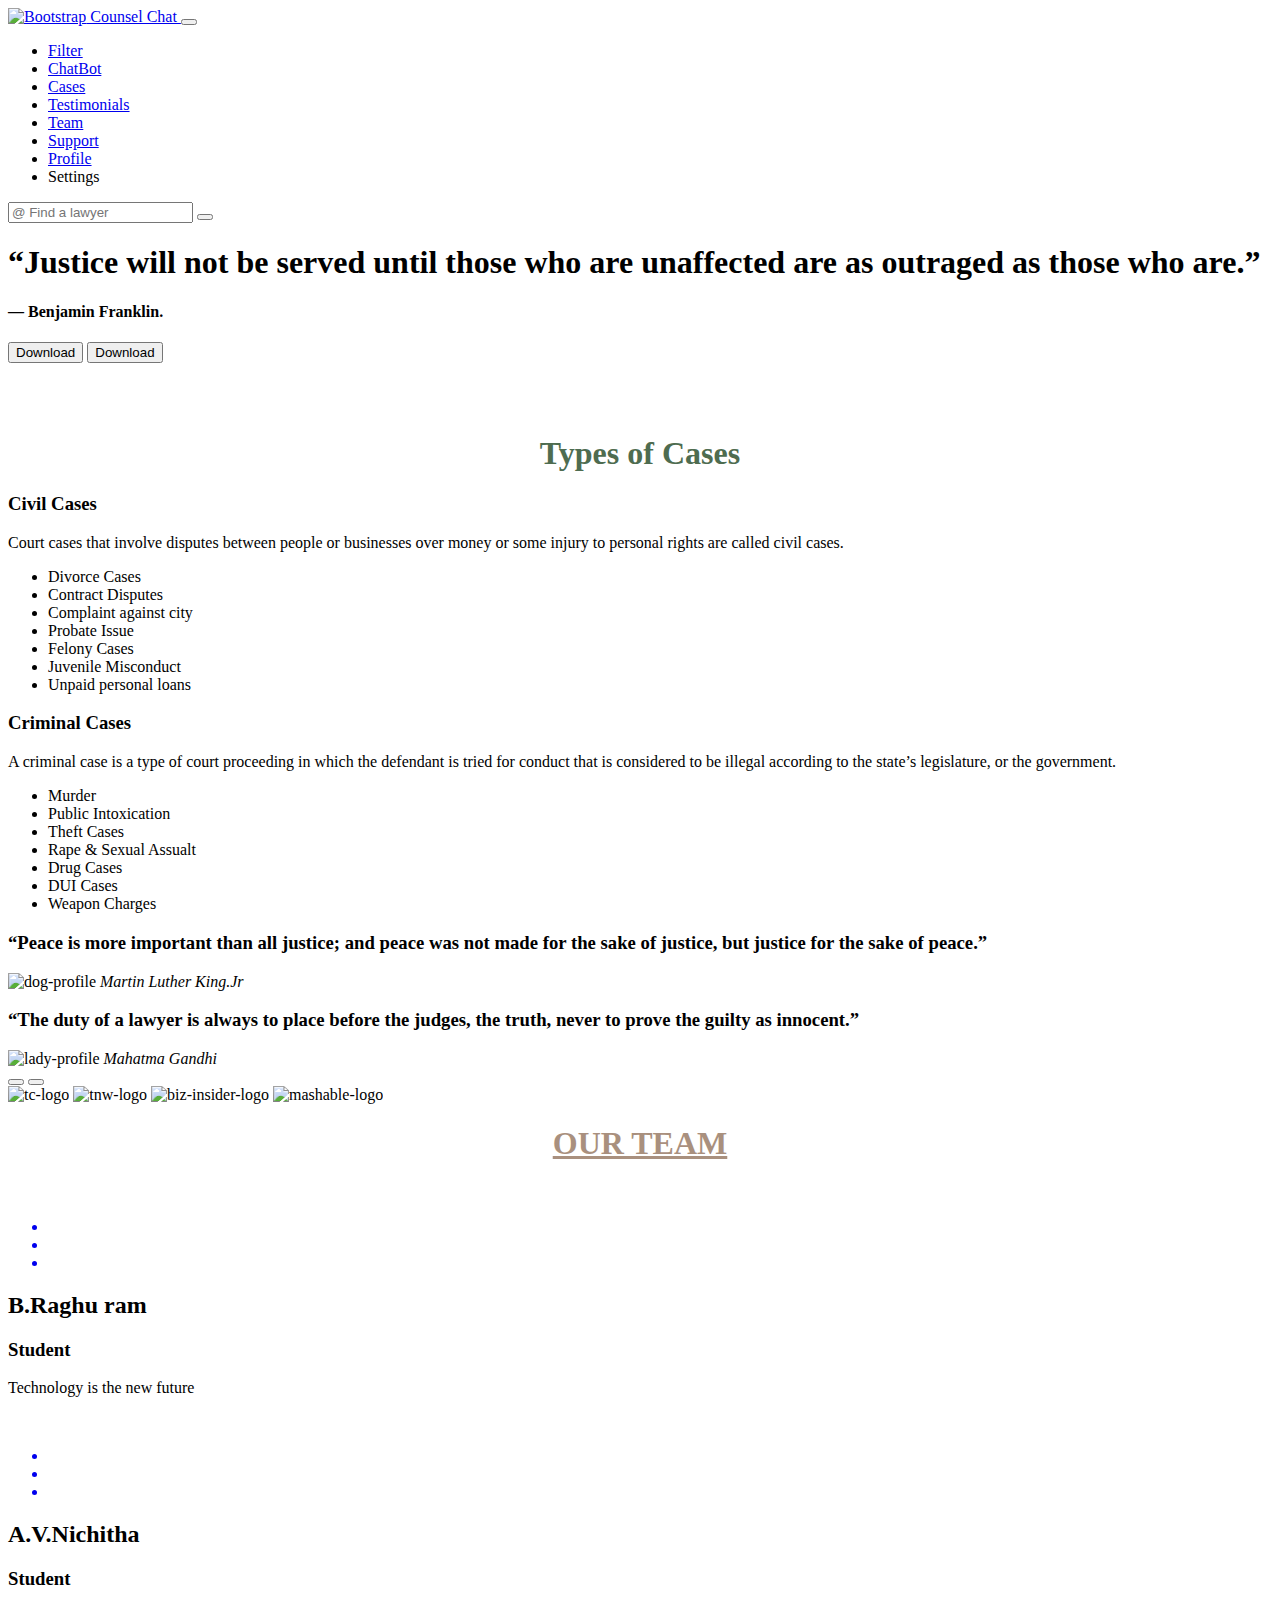
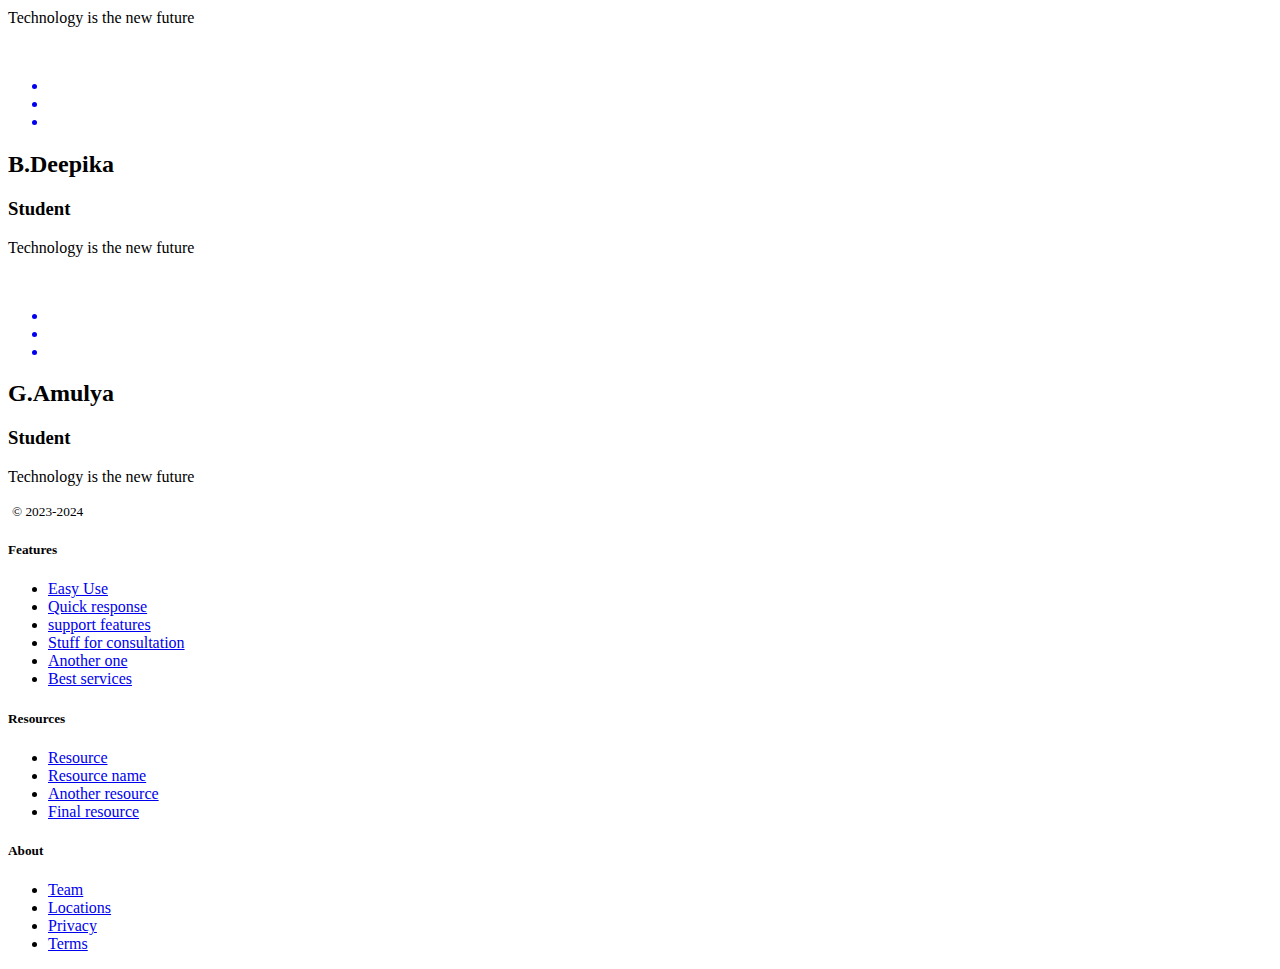
==== index.html @ 1e174c3e "Add files via upload" ====
<!DOCTYPE html>
<html>

<head>
  <meta charset="utf-8">
  <title>Counslechat</title>
  <link rel="icon" type="image/x-icon" href="images/favicon.png">
  <!-- style sheets -->
  <link href="https://cdn.jsdelivr.net/npm/bootstrap@5.3.0-alpha2/dist/css/bootstrap.min.css" rel="stylesheet" integrity="sha384-aFq/bzH65dt+w6FI2ooMVUpc+21e0SRygnTpmBvdBgSdnuTN7QbdgL+OapgHtvPp" crossorigin="anonymous">
  <script src="https://cdn.jsdelivr.net/npm/bootstrap@5.3.0-alpha2/dist/js/bootstrap.bundle.min.js" integrity="sha384-qKXV1j0HvMUeCBQ+QVp7JcfGl760yU08IQ+GpUo5hlbpg51QRiuqHAJz8+BrxE/N" crossorigin="anonymous"></script>
  <link rel="stylesheet" href="css/styles.css">


  <script src="https://kit.fontawesome.com/d99a124891.js" crossorigin="anonymous"></script>
  <link href="/your-path-to-fontawesome/css/fontawesome.css" rel="stylesheet">
  <link href="/your-path-to-fontawesome/css/brands.css" rel="stylesheet">
  <link href="/your-path-to-fontawesome/css/solid.css" rel="stylesheet">


<!-- Google fonts -->
<link rel="preconnect" href="https://fonts.googleapis.com">
<link rel="preconnect" href="https://fonts.gstatic.com" crossorigin>
<link href="https://fonts.googleapis.com/css2?family=Montserrat:wght@700&family=Ubuntu:wght@700&display=swap" rel="stylesheet">


<body>

<section id="title">

 <div class="container-fluid">

   <nav class="navbar navbar-expand-lg navbar-light">
     <a class="navbar-brand" href="#">
       <img src="images/logo.png" alt="Bootstrap" width="100" height="100">
        Counsel Chat </a>
     <button class="navbar-toggler" type="button" data-bs-toggle="collapse" data-bs-target="#navbarTogglerDemo01" aria-controls="navbarTogglerDemo01" aria-expanded="false" aria-label="Toggle navigation">
         <span class="navbar-toggler-icon"></span>
     </button>

     <div class="collapse navbar-collapse" id="navbarTogglerDemo01">

         <ul class="navbar-nav ms-auto">
          <li class="nav-item">
            <a class="nav-link" href="filter.html">Filter</a>
        </li>
        <li class="nav-item">
          <a class="nav-link" href="bot.html">ChatBot</a>
      </li>
             <li class="nav-item">
                 <a class="nav-link" href="#features">Cases</a>
             </li>
             <li class="nav-item">
                 <a class="nav-link" href=" #testimonials">Testimonials</a>
             </li>
             <li class="nav-item">
                 <a class="nav-link" href="#team">Team</a>
             </li>
             <li class="nav-item">
                 <a class="nav-link" href="#footer">Support</a>
             </li>
            
        <li class="nav-item">
          <a class="nav-link" href="profile.html">Profile</a>
      </li>
      <li class="nav-item">
        <a class="nav-link" >Settings</a>
    </li>
    

          


         </ul>
         <form class="d-flex" role="search">
             <input class=" search form-control me-2" type="search" placeholder="@ Find a lawyer" aria-label="Search">
         <button class="btn btn-dark" type="submit"><i class="fa fa-search"></i></button>
         </a>
       </form>
     </div>
  </nav>


 <div class= "row imgrow">
   <div class="col-lg" style="">
      <h1>“Justice will not be served until those who are unaffected are as outraged as those who are.”</h1>
       <h4>    — Benjamin Franklin.</h4>
      <button type="button" class="btn btn-dark btn-lg download-button"> <i class="fa-brands fa-apple"></i> Download</button>
      <button type="button" class="btn btn-outline-light btn-lg download-button"><i class="fa-brands fa-google-play"></i> Download</button>
   </div>
 </div>


  </section>


  <!-- Features -->

  <section id="features">

    <h1 class="cases" style="text-align:center; padding-top:50px; font-weight:bolder;color:#4E6C50;">Types of Cases</h1>
     <div class="row feature">
          <div class="feature-box col-lg-6">
            <i class="icon fa-solid fa-scale-balanced fa-4x" style="color: #159895;"></i>
               <h3>Civil Cases</h3>
               <p>Court cases that involve disputes between people or businesses over money or some injury to personal rights are called civil cases.</p>
               <ul>
                 <li>Divorce Cases</li>
                 <li>Contract Disputes</li>
                 <li>Complaint against city</li>
                 <li>Probate Issue</li>
                 <li>Felony Cases</li>
                 <li>Juvenile Misconduct</li>
                 <li>Unpaid personal loans</li>
               </ul>
          </div>
          <div class="feature-box col-lg-6" >
            <i class="icon fa-solid fa-gavel fa-4x" style="color: #159895;"></i>
               <h3>Criminal Cases</h3>
               <p>A criminal case is a type of court proceeding in which the defendant is tried for conduct that is considered to be illegal according to the state’s legislature, or the government.</p>
                <ul>
                  <li>Murder</li>
                  <li>Public Intoxication</li>
                  <li>Theft Cases</li>
                  <li>Rape & Sexual Assualt</li>
                  <li>Drug Cases</li>
                  <li>DUI Cases</li>
                  <li>Weapon Charges</li>
                </ul>

          </div>
    </div>

  </section>


  <!-- Testimonials -->

  <section id="testimonials">

    <div id="carouselExampleAutoplaying" class="carousel slide" data-bs-ride="carousel" data-bs-interval="4000" data-bs-pause="hover">
  <div class="carousel-inner">
    <div class="carousel-item active">
      <h3 class="testimonial-text"> “Peace is more important than all justice; and peace was not made for the sake of justice, but justice for the sake of peace.” </h3>
      <img class="testimonial-image"src="images/martin.jpg" alt="dog-profile">
      <em style="color:#000000;">Martin Luther King.Jr</em>
    </div>
    <div class="carousel-item">
      <h3 class="testimonial-text">“The duty of a lawyer is always to place before the judges,  the truth, never to prove the guilty as innocent.”</h3>
      <img class="testimonial-image" src="images/gandhi.jpg" alt="lady-profile">
      <em style="color:#000000;">Mahatma Gandhi</em>
    </div>

  </div>
  <button class="carousel-control-prev" type="button" data-bs-target="#carouselExampleAutoplaying" data-bs-slide="prev">
    <span class="carousel-control-prev-icon" aria-hidden="true"></span>
  </button>
  <button class="carousel-control-next" type="button" data-bs-target="#carouselExampleAutoplaying" data-bs-slide="next">
    <span class="carousel-control-next-icon" aria-hidden="true"></span>
  </button>
</div>






  </section>


  <!-- Press -->

  <section id="press">
    <img class="press-logo" src="images/techcrunch.png" alt="tc-logo">
    <img class="press-logo" src="images/tnw.png" alt="tnw-logo">
    <img class="press-logo" src="images/bizinsider.png" alt="biz-insider-logo">
    <img class="press-logo" src="images/mashable.png" alt="mashable-logo">

  </section>


  <!-- Pricing -->

  <section id="team">
    <h1 style="text-align:center; color:#A9907E;" ><u>OUR TEAM</u></h1>
    <div class="row">
      <div class="col-md-3 profile text-center">
        <div class="img-box">
          <img src="images/ram.jpg" class="img-responsive" alt="">
          <ul>
            <a href="#">  <li>  <i class="fa-brands fa-facebook" style="color: #3798e1;"></i> </li></a>
            <a href="#">  <li>  <i class="fa-brands fa-twitter" style="color: #3798e1;"></i> </li></a>
            <a href="#">  <li>  <i class="fa-brands fa-linkedin" style="color: #3798e1;"></i> </li></a>
          </ul>
        </div>
        <h2>B.Raghu ram</h2>
        <h3>Student</h3>
        <p>Technology is the new future</p>
      </div>
      <div class="col-md-3 profile text-center">
        <div class="img-box">
            <img src="images/girl1.jpg" class="img-responsive" alt="">
          <ul>
            <a href="#">  <li>  <i class="fa-brands fa-facebook" style="color: #3798e1;"></i> </li></a>
            <a href="#">  <li>  <i class="fa-brands fa-twitter" style="color: #3798e1;"></i> </li></a>
            <a href="#">  <li>  <i class="fa-brands fa-linkedin" style="color: #3798e1;"></i> </li></a>
          </ul>
        </div>
        <h2>A.V.Nichitha</h2>
        <h3>Student</h3>
        <p>Technology is the new future</p>
      </div>
      <div class="col-md-3 profile text-center">
        <div class="img-box">
            <img src="images/girl2.jpg" class="img-responsive" alt="">
          <ul>
            <a href="#">  <li>  <i class="fa-brands fa-facebook" style="color: #3798e1;"></i> </li></a>
            <a href="#">  <li>  <i class="fa-brands fa-twitter" style="color: #3798e1;"></i> </li></a>
            <a href="#">  <li>  <i class="fa-brands fa-linkedin" style="color: #3798e1;"></i> </li></a>
          </ul>
        </div>
        <h2>B.Deepika</h2>
        <h3>Student</h3>
        <p>Technology is the new future</p>
      </div>
      <div class="col-md-3 profile text-center">
        <div class="img-box">
            <img src="images/girl3.jpg" class="img-responsive" alt="">
          <ul>
            <a href="#">  <li>  <i class="fa-brands fa-facebook" style="color: #3798e1;"></i> </li></a>
            <a href="#">  <li>  <i class="fa-brands fa-twitter" style="color: #3798e1;"></i> </li></a>
            <a href="#">  <li>  <i class="fa-brands fa-linkedin" style="color: #3798e1;"></i> </li></a>
          </ul>
        </div>
        <h2>G.Amulya</h2>
        <h3>Student</h3>
        <p>Technology is the new future</p>
      </div>
    </div>


  </section>

  <!-- Footer -->
  <section id="footer">
    <footer class="pt-4 my-md-5 pt-md-5 border-top footer">
        <div class="row">
          <div class="col-12 col-md">
            <img class="mb-2" src="images/logo.png" alt="" height="100px" weight="100px">
            <small class="d-block mb-3 text-muted">© 2023-2024</small>
          </div>
          <div class="col-6 col-md">
            <h5>Features</h5>
            <ul class="list-unstyled text-small">
              <li><a class="text-muted" href="#">Easy Use</a></li>
              <li><a class="text-muted" href="#">Quick response</a></li>
              <li><a class="text-muted" href="#">support features</a></li>
              <li><a class="text-muted" href="#">Stuff for consultation</a></li>
              <li><a class="text-muted" href="#">Another one</a></li>
              <li><a class="text-muted" href="#">Best services</a></li>
            </ul>
          </div>
          <div class="col-6 col-md">
            <h5>Resources</h5>
            <ul class="list-unstyled text-small">
              <li><a class="text-muted" href="#">Resource</a></li>
              <li><a class="text-muted" href="#">Resource name</a></li>
              <li><a class="text-muted" href="#">Another resource</a></li>
              <li><a class="text-muted" href="#">Final resource</a></li>
            </ul>
          </div>
          <div class="col-6 col-md">
            <h5>About</h5>
            <ul class="list-unstyled text-small">
              <li><a class="text-muted" href="#">Team</a></li>
              <li><a class="text-muted" href="#">Locations</a></li>
              <li><a class="text-muted" href="#">Privacy</a></li>
              <li><a class="text-muted" href="#">Terms</a></li>
            </ul>
          </div>
        </div>
      </footer>
   </footer>

</body>

</html>
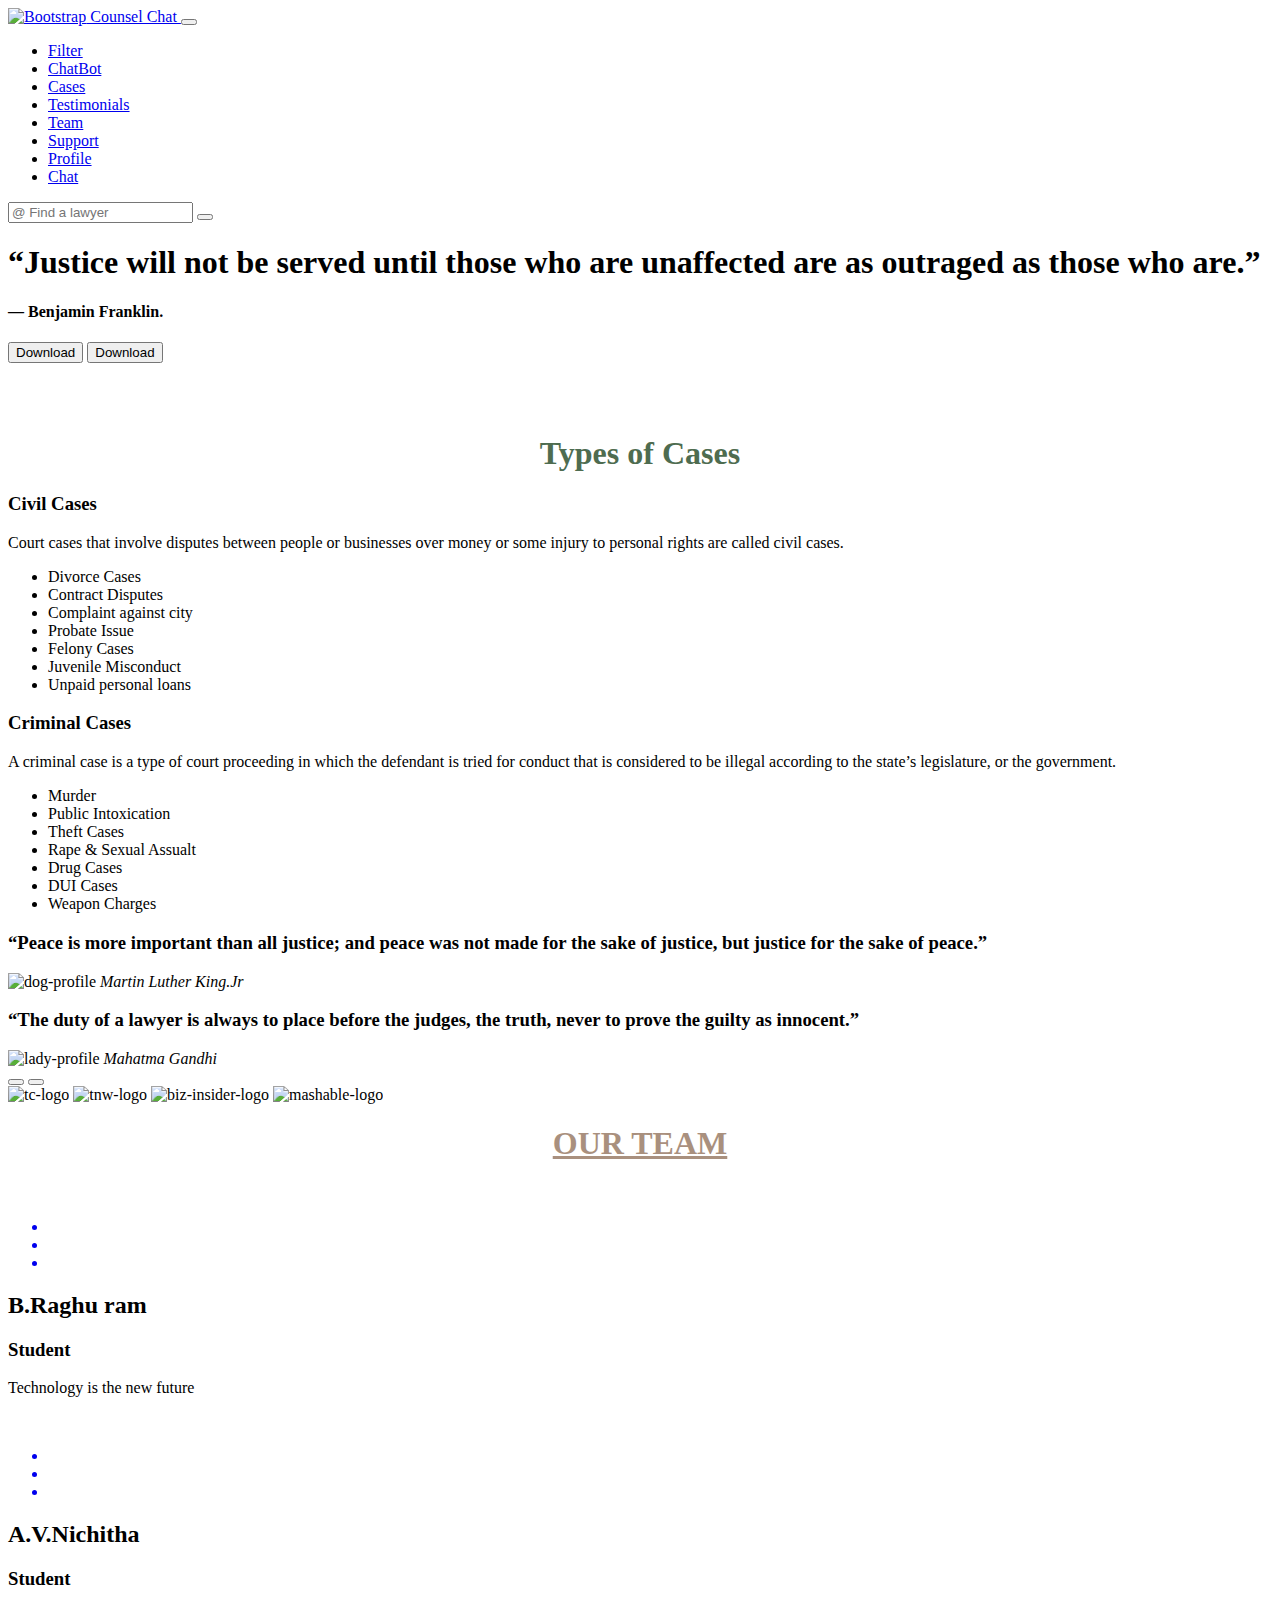
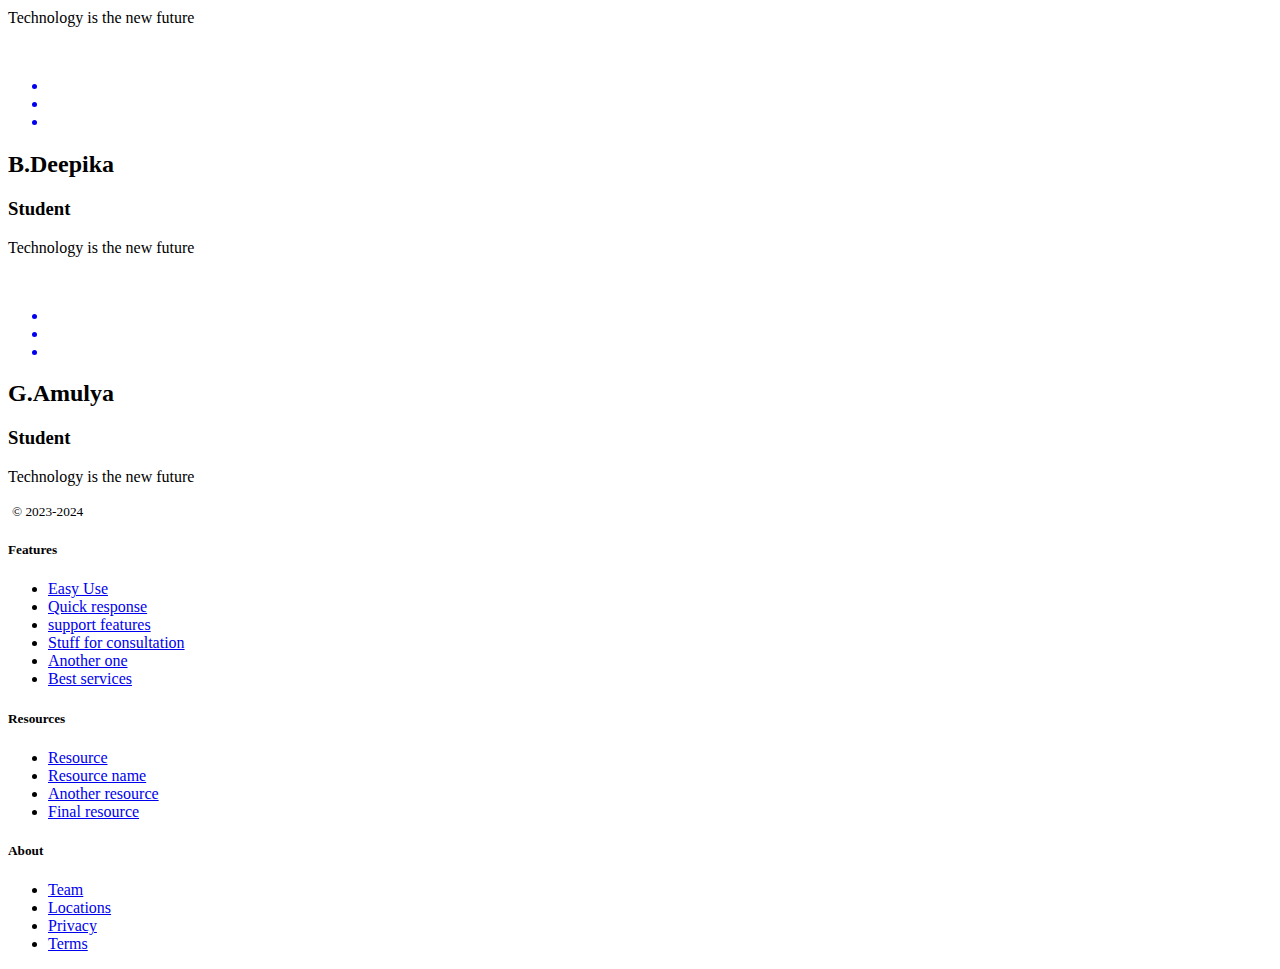
==== commit e0a3e151: "chatbot" ====
--- a/index.html
+++ b/index.html
@@ -42,28 +42,28 @@
          <ul class="navbar-nav ms-auto">
           <li class="nav-item">
             <a class="nav-link" href="filter.html">Filter</a>
-        </li>
-        <li class="nav-item">
-          <a class="nav-link" href="bot.html">ChatBot</a>
-      </li>
-             <li class="nav-item">
-                 <a class="nav-link" href="#features">Cases</a>
-             </li>
-             <li class="nav-item">
-                 <a class="nav-link" href=" #testimonials">Testimonials</a>
-             </li>
-             <li class="nav-item">
-                 <a class="nav-link" href="#team">Team</a>
-             </li>
-             <li class="nav-item">
-                 <a class="nav-link" href="#footer">Support</a>
-             </li>
+          </li>
+          <li class="nav-item">
+            <a class="nav-link" href="bot.html">ChatBot</a>
+          </li>
+          <li class="nav-item">
+            <a class="nav-link" href="#features">Cases</a>
+          </li>
+          <li class="nav-item">
+            <a class="nav-link" href=" #testimonials">Testimonials</a>
+          </li>
+          <li class="nav-item">
+            <a class="nav-link" href="#team">Team</a>
+          </li>
+          <li class="nav-item">
+            <a class="nav-link" href="#footer">Support</a>
+          </li>
             
         <li class="nav-item">
           <a class="nav-link" href="profile.html">Profile</a>
       </li>
       <li class="nav-item">
-        <a class="nav-link" >Settings</a>
+        <a class="nav-link"  href="bot.html">Chat</a>
     </li>
     
 
@@ -81,7 +81,7 @@
 
 
  <div class= "row imgrow">
-   <div class="col-lg" style="">
+   <div class="col-lg" >
       <h1>“Justice will not be served until those who are unaffected are as outraged as those who are.”</h1>
        <h4>    — Benjamin Franklin.</h4>
       <button type="button" class="btn btn-dark btn-lg download-button"> <i class="fa-brands fa-apple"></i> Download</button>
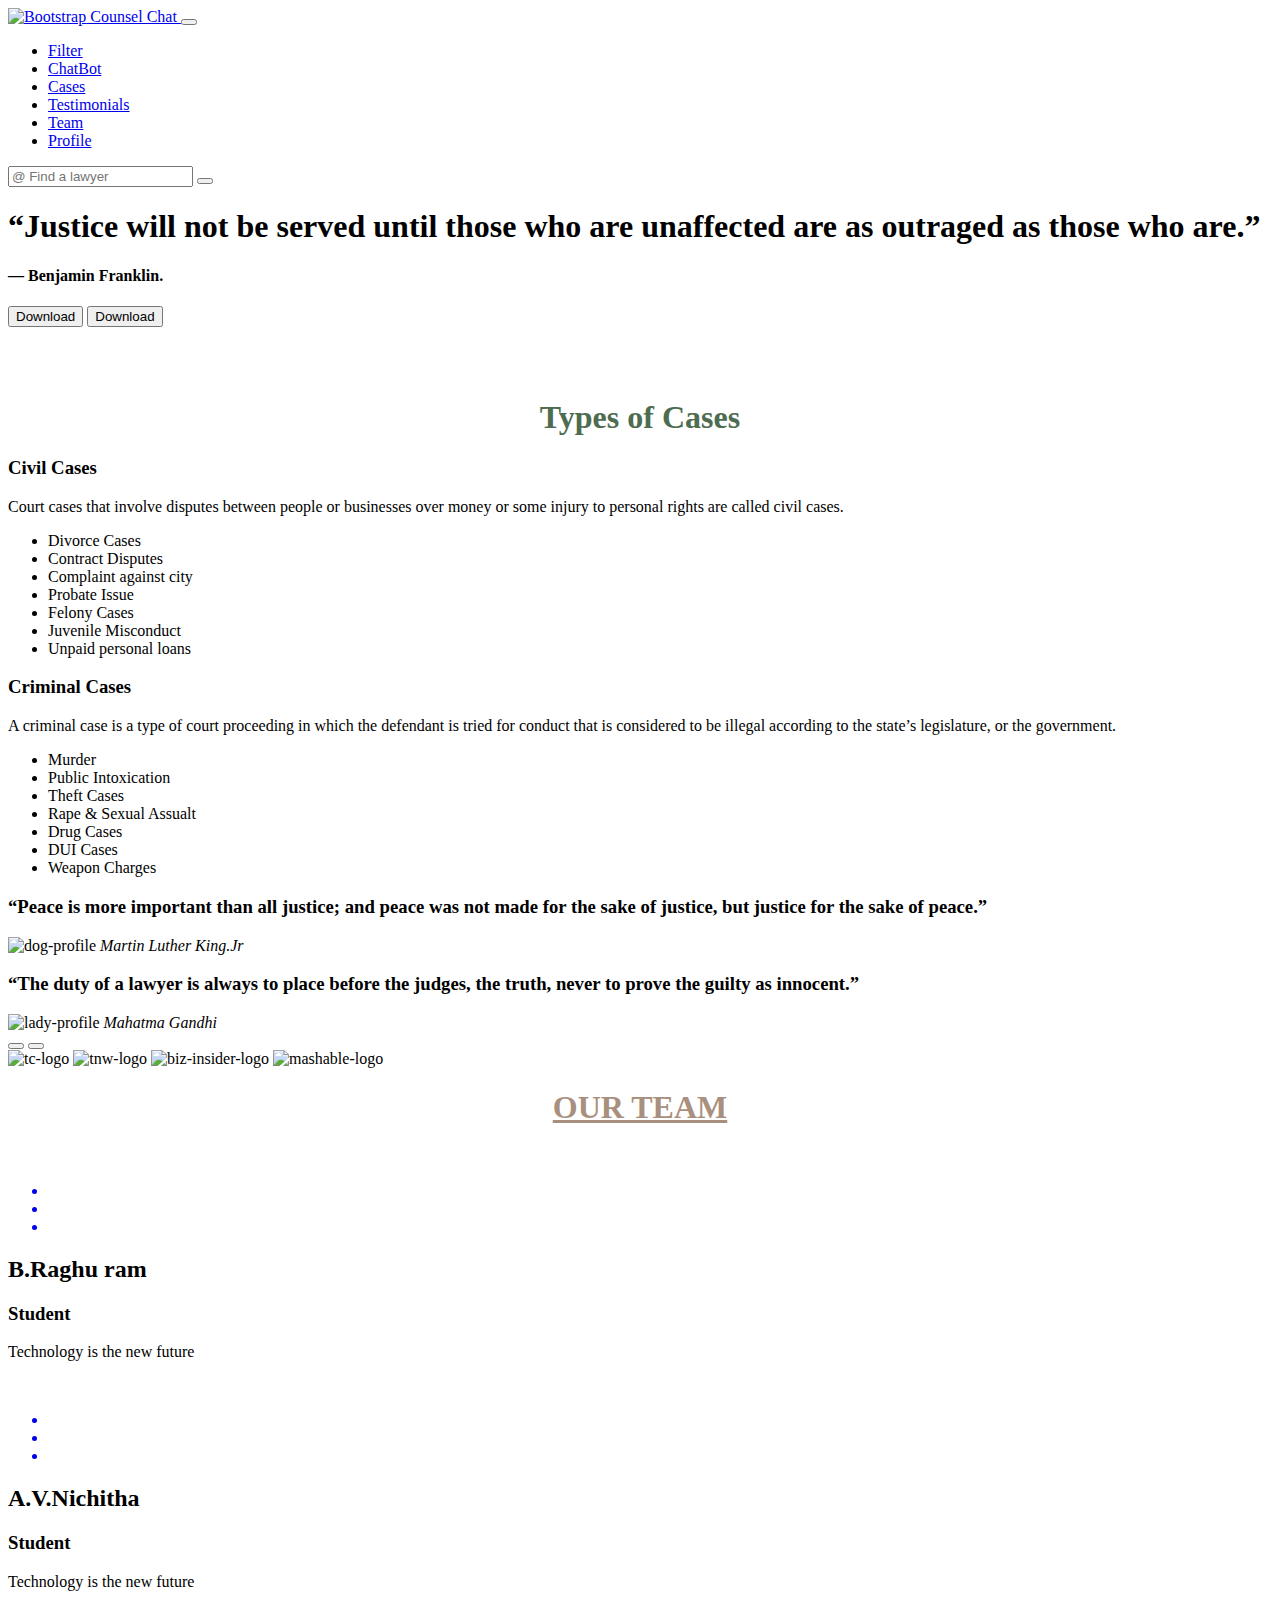
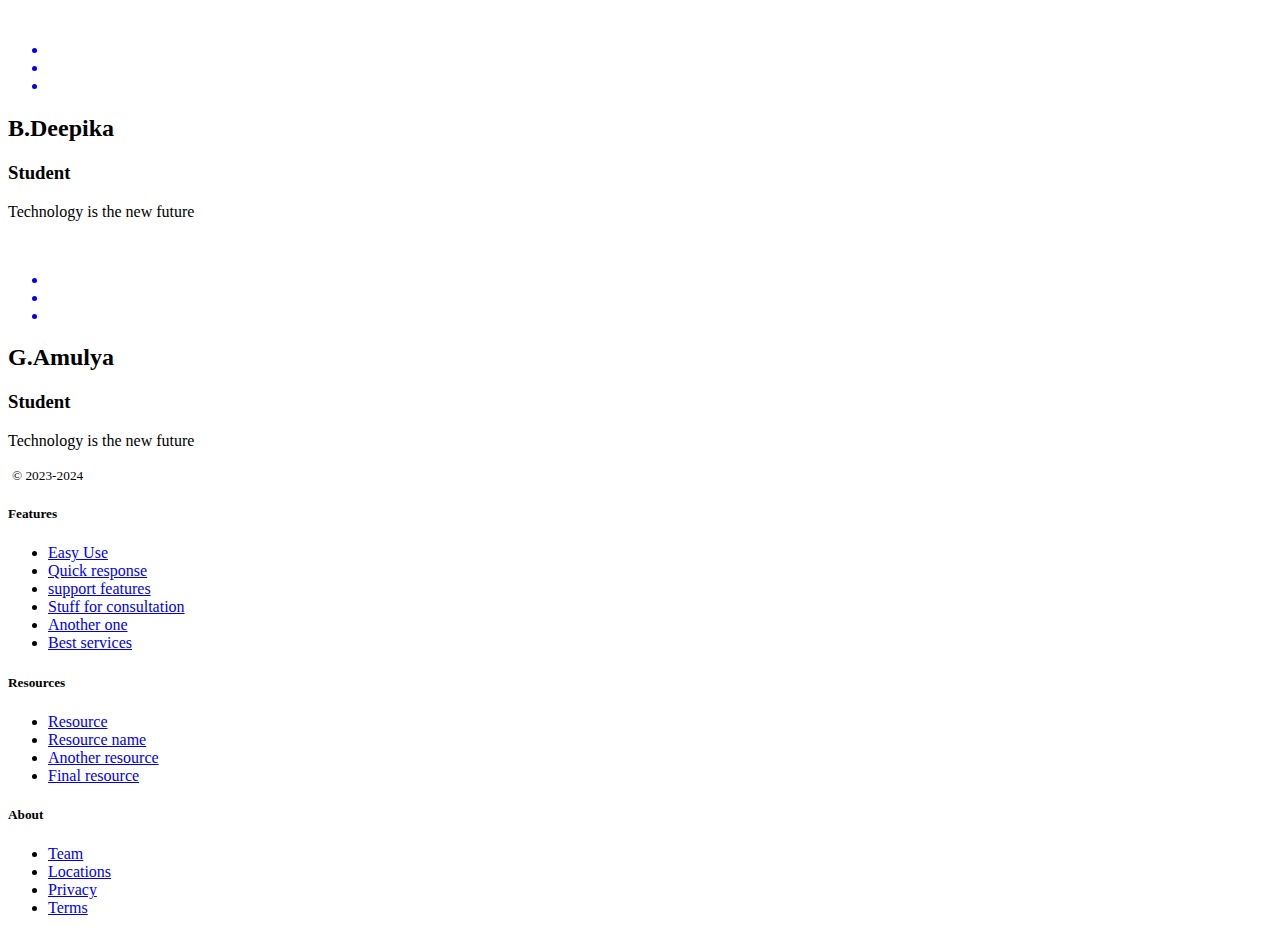
==== commit 4bd9fb26: "removal of support" ====
--- a/index.html
+++ b/index.html
@@ -22,6 +22,7 @@
 <link rel="preconnect" href="https://fonts.gstatic.com" crossorigin>
 <link href="https://fonts.googleapis.com/css2?family=Montserrat:wght@700&family=Ubuntu:wght@700&display=swap" rel="stylesheet">
 
+<script src="https://app.wotnot.io/chat-widget/3XzVtGJrMcN4175044761838u7s3PbG5.js" defer></script>
 
 <body>
 
@@ -55,16 +56,12 @@
           <li class="nav-item">
             <a class="nav-link" href="#team">Team</a>
           </li>
-          <li class="nav-item">
-            <a class="nav-link" href="#footer">Support</a>
-          </li>
+          
             
-        <li class="nav-item">
+         <li class="nav-item">
           <a class="nav-link" href="profile.html">Profile</a>
-      </li>
-      <li class="nav-item">
-        <a class="nav-link"  href="bot.html">Chat</a>
-    </li>
+         </li>
+     
     
 
           
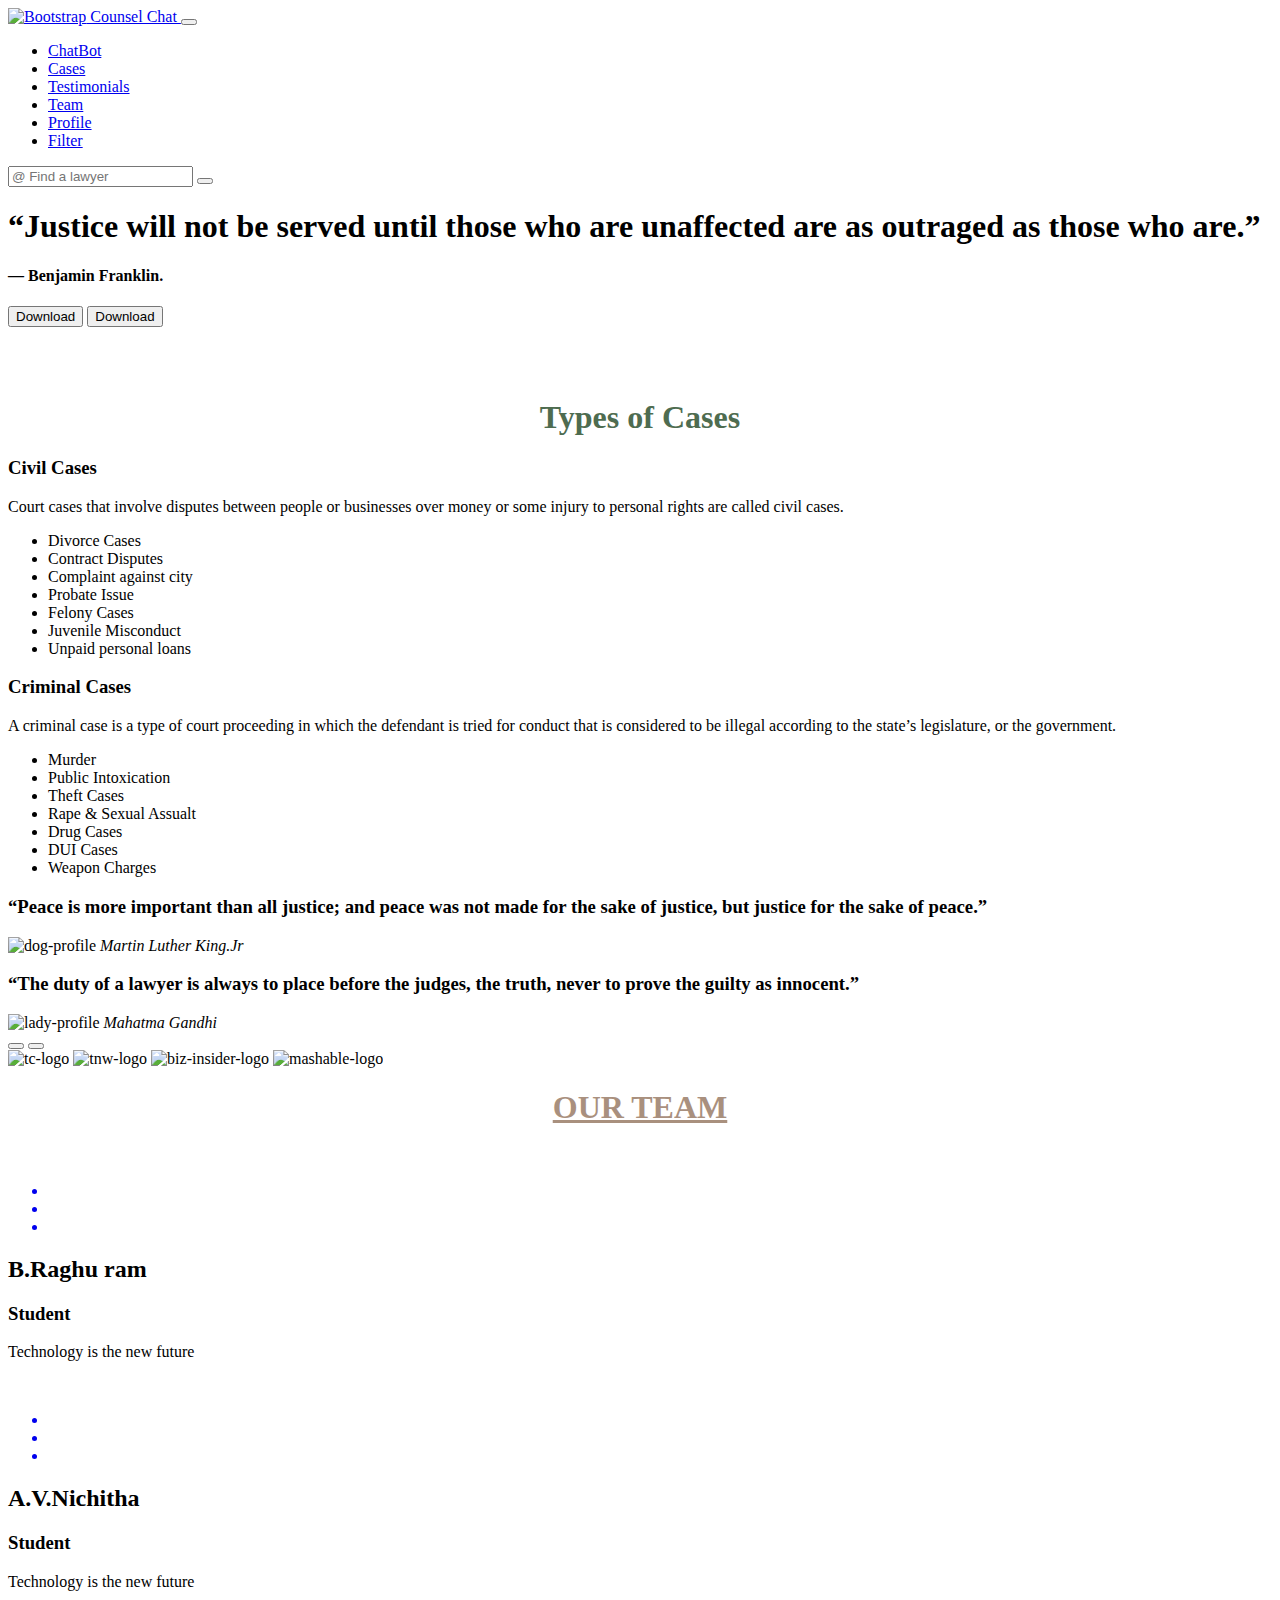
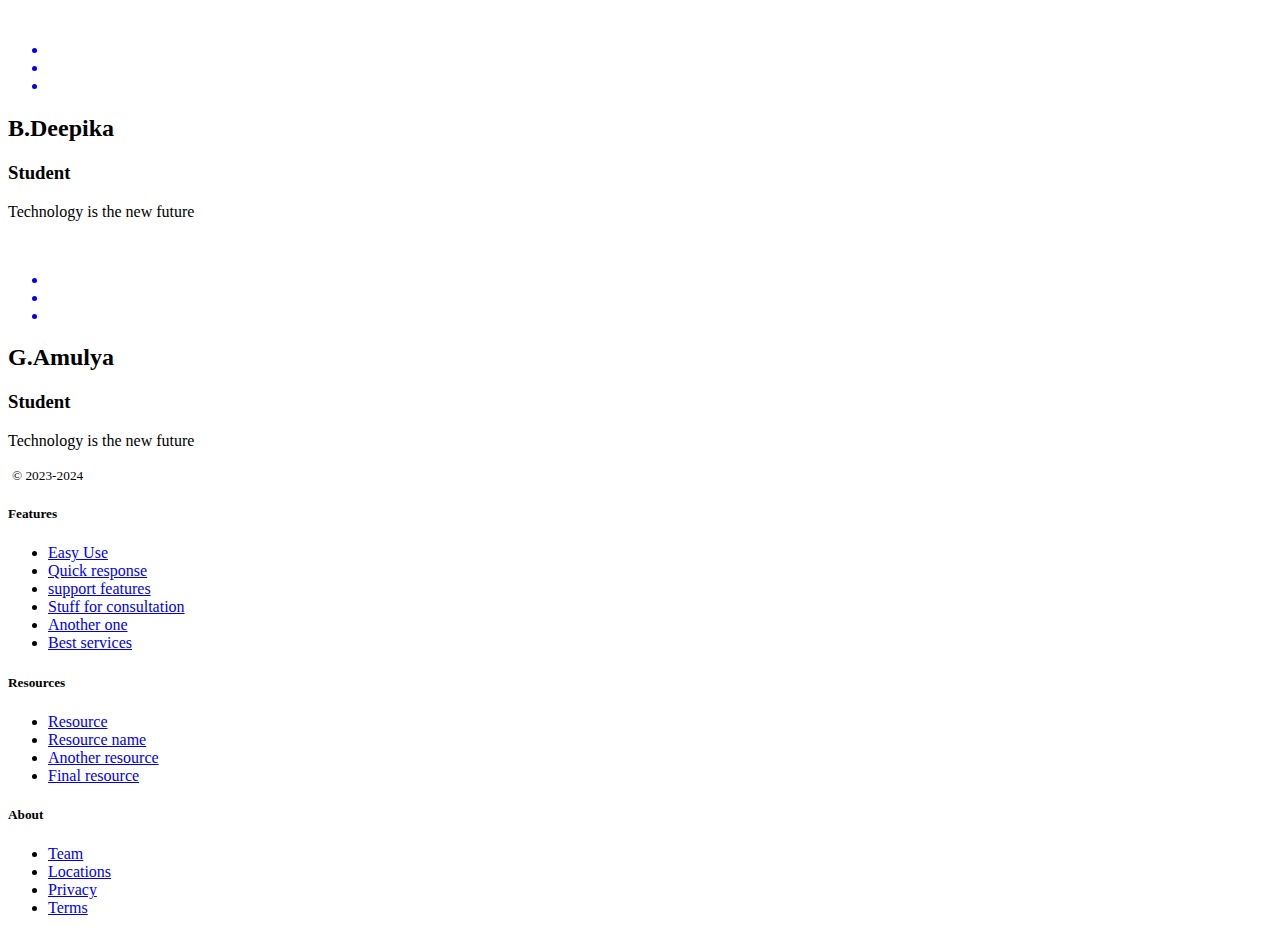
==== commit 62b7d2a1: "positin change" ====
--- a/index.html
+++ b/index.html
@@ -41,9 +41,7 @@
      <div class="collapse navbar-collapse" id="navbarTogglerDemo01">
 
          <ul class="navbar-nav ms-auto">
-          <li class="nav-item">
-            <a class="nav-link" href="filter.html">Filter</a>
-          </li>
+          
           <li class="nav-item">
             <a class="nav-link" href="bot.html">ChatBot</a>
           </li>
@@ -58,20 +56,22 @@
           </li>
           
             
-         <li class="nav-item">
+        <li class="nav-item">
           <a class="nav-link" href="profile.html">Profile</a>
-         </li>
+      </li>
      
-    
+      <li class="nav-item">
+        <a class="nav-link" href="filter.html">Filter</a>
+      </li>
 
           
 
 
          </ul>
-         <form class="d-flex" role="search">
+         <form class="d-flex" role="search" method="get" action="https://www.legalserviceindia.com/lawyers/hyderabad.htm">
              <input class=" search form-control me-2" type="search" placeholder="@ Find a lawyer" aria-label="Search">
          <button class="btn btn-dark" type="submit"><i class="fa fa-search"></i></button>
-         </a>
+         
        </form>
      </div>
   </nav>
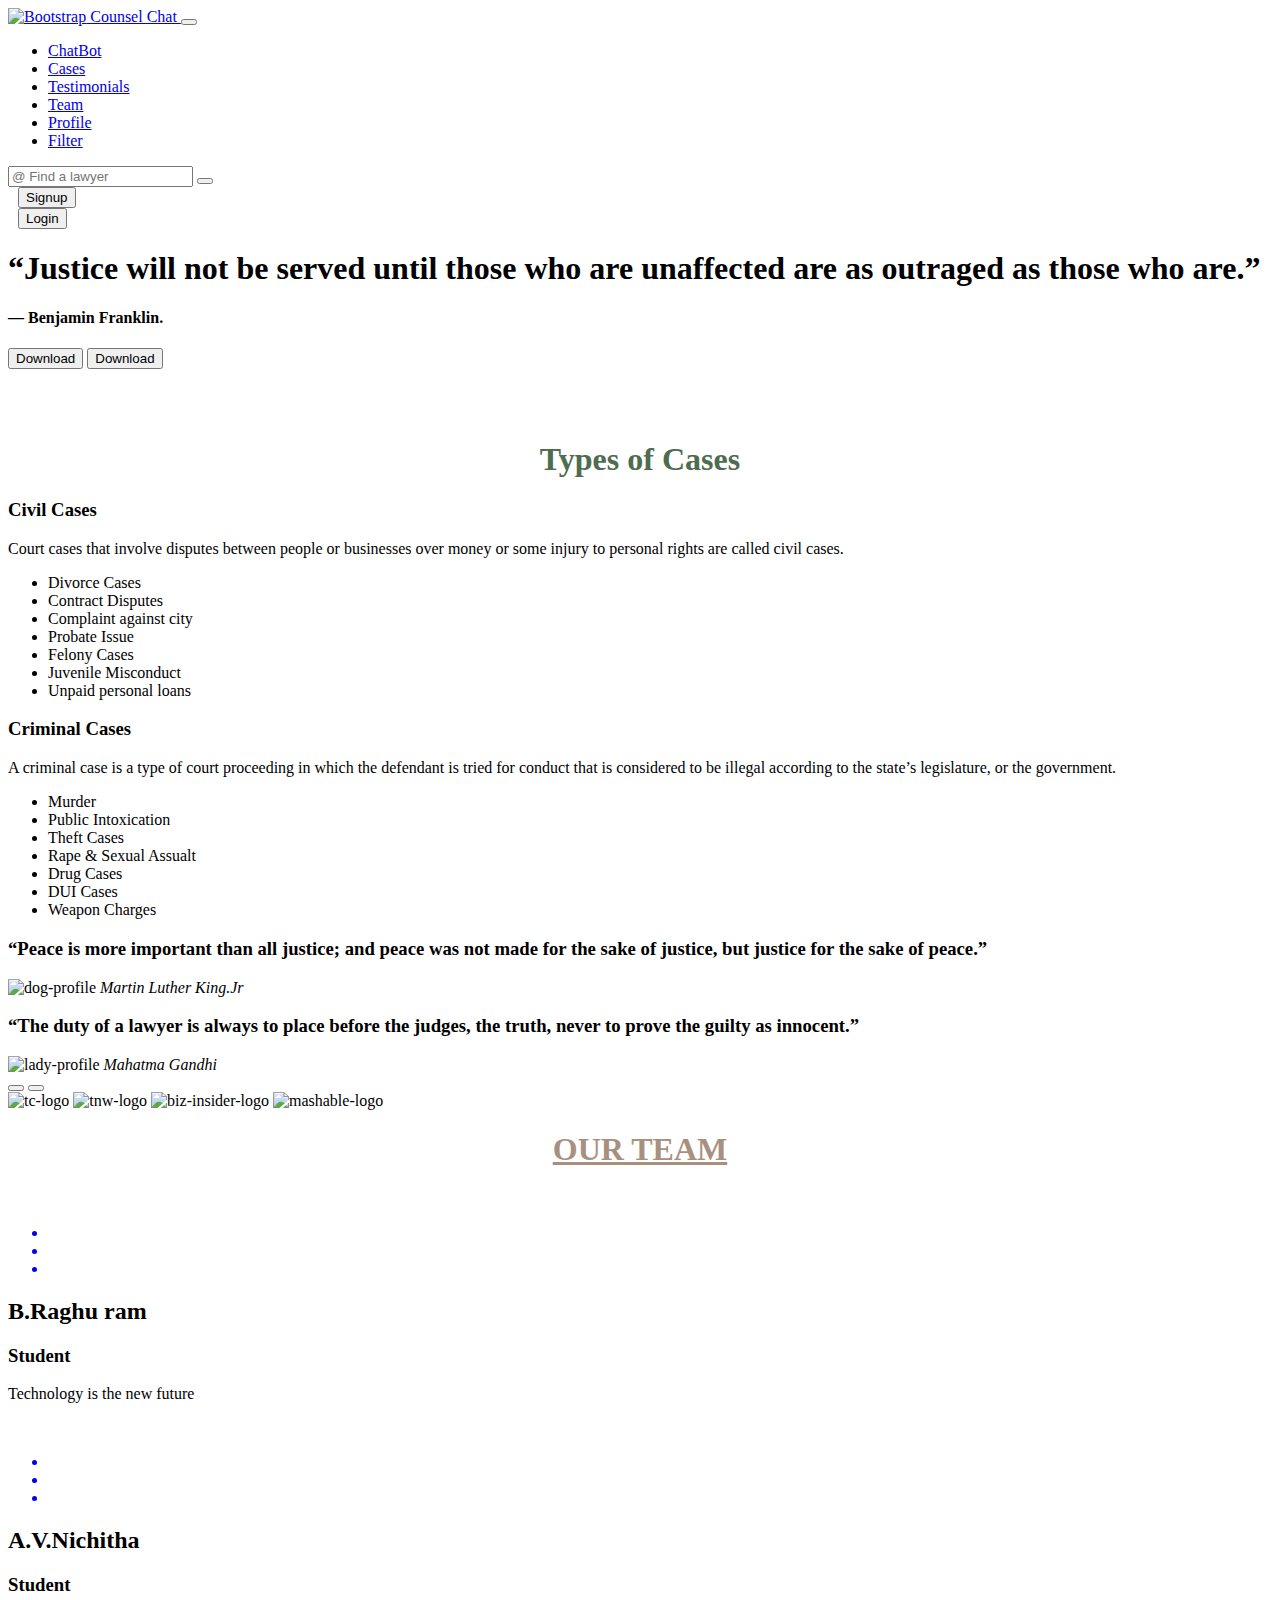
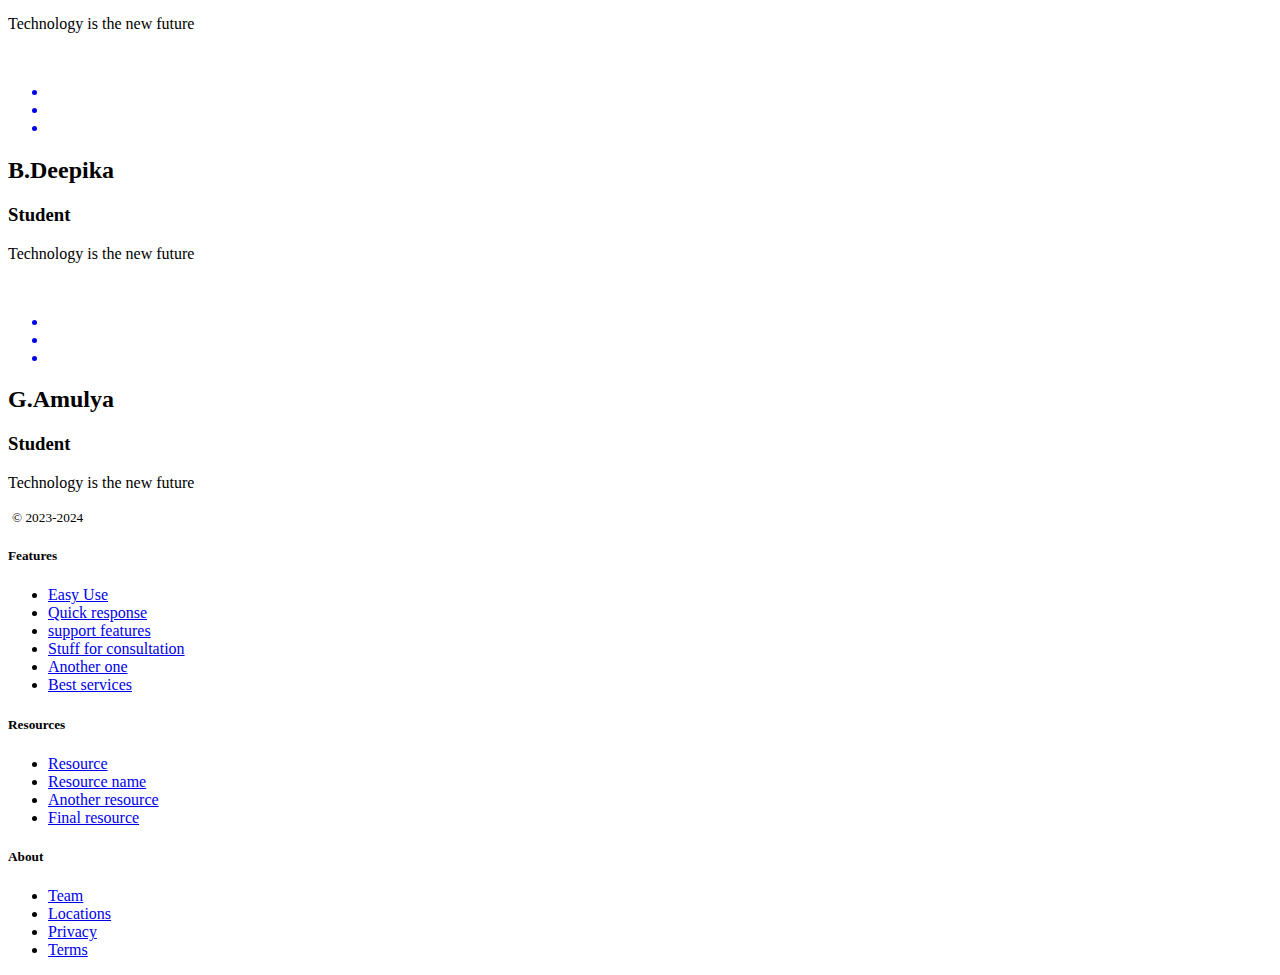
==== commit 93916c89: "Update index.html" ====
--- a/index.html
+++ b/index.html
@@ -72,7 +72,13 @@
              <input class=" search form-control me-2" type="search" placeholder="@ Find a lawyer" aria-label="Search">
          <button class="btn btn-dark" type="submit"><i class="fa fa-search"></i></button>
          
-       </form>
+       </form >
+       <form class="d-flex" role="search" method="get" action="SignIn.html" style="margin-left:10px">
+        <button class="btn btn-outline-success" type="submit">Signup</button>
+      </form>
+      <form class="d-flex" role="search" method="get" action="LogIn.html" style="margin-left:10px">
+        <button class="btn btn-outline-success" type="submit">Login</button>
+      </form>
      </div>
   </nav>
 
@@ -96,7 +102,7 @@
 
     <h1 class="cases" style="text-align:center; padding-top:50px; font-weight:bolder;color:#4E6C50;">Types of Cases</h1>
      <div class="row feature">
-          <div class="feature-box col-lg-6">
+          <div class="feature-box col-lg-6 col-md-3">
             <i class="icon fa-solid fa-scale-balanced fa-4x" style="color: #159895;"></i>
                <h3>Civil Cases</h3>
                <p>Court cases that involve disputes between people or businesses over money or some injury to personal rights are called civil cases.</p>
@@ -110,7 +116,7 @@
                  <li>Unpaid personal loans</li>
                </ul>
           </div>
-          <div class="feature-box col-lg-6" >
+          <div class="feature-box col-lg-6 col-md-3" >
             <i class="icon fa-solid fa-gavel fa-4x" style="color: #159895;"></i>
                <h3>Criminal Cases</h3>
                <p>A criminal case is a type of court proceeding in which the defendant is tried for conduct that is considered to be illegal according to the state’s legislature, or the government.</p>
